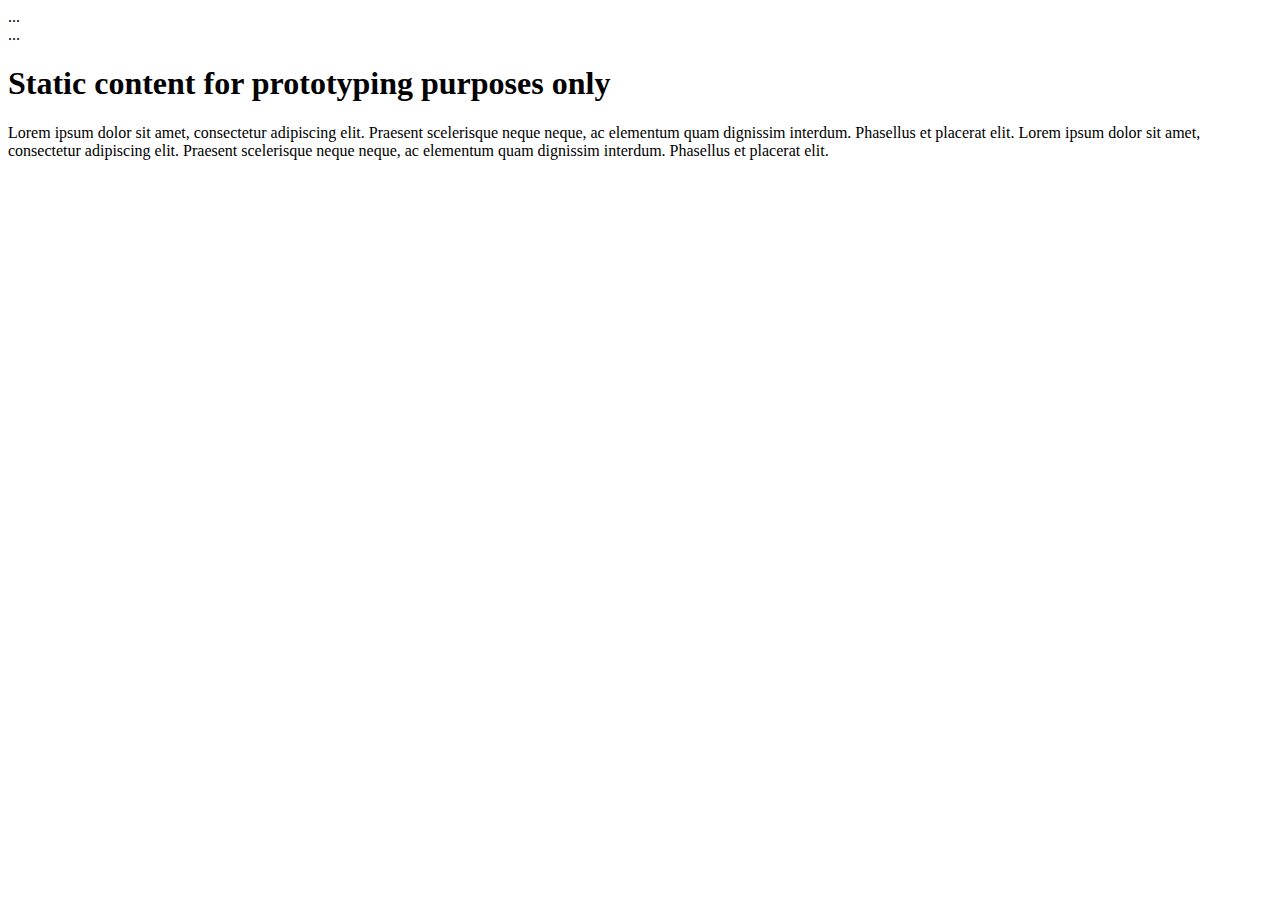
==== src/main/resources/templates/layout.html @ eae32bc0 "Initial commit" ====
<!DOCTYPE html>
<html>
<head>
    <!--/*  Each token will be replaced by their respective titles in the resulting page. */-->
    <title>Task List</title>
    ...
</head>
<body>
<!--/* Standard layout can be mixed with Layout Dialect */-->
<div>
    ...
</div>
<div class="container">
    <div layout:fragment="content">
        <h1>Static content for prototyping purposes only</h1>
        <p>
            Lorem ipsum dolor sit amet, consectetur adipiscing elit.
            Praesent scelerisque neque neque, ac elementum quam dignissim interdum.
            Phasellus et placerat elit. Lorem ipsum dolor sit amet, consectetur adipiscing elit.
            Praesent scelerisque neque neque, ac elementum quam dignissim interdum.
            Phasellus et placerat elit.
        </p>
    </div>
</div>
</body>
</html>
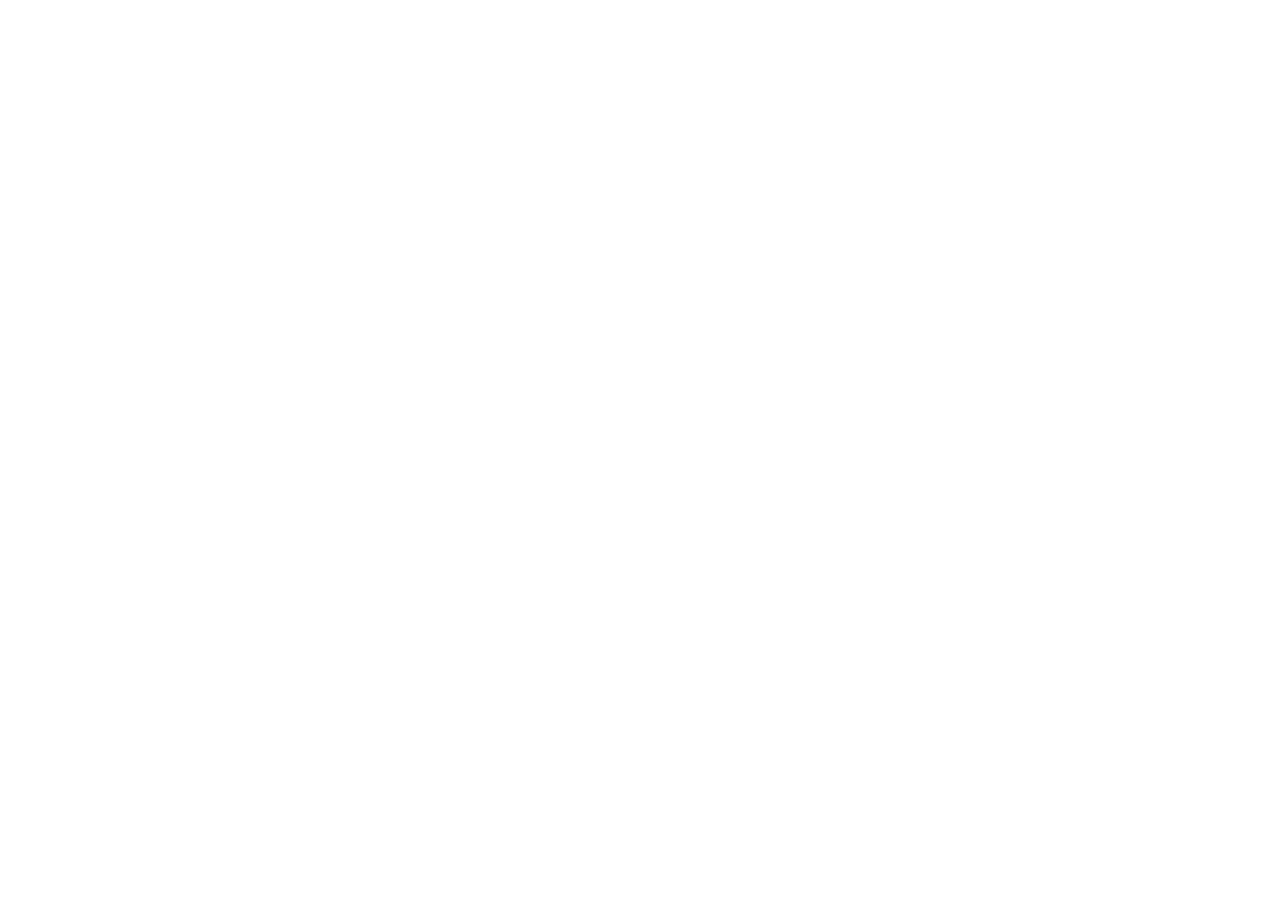
==== commit fb2fad61: "Add before Kevin" ====
--- a/src/main/resources/templates/layout.html
+++ b/src/main/resources/templates/layout.html
@@ -1,26 +1,18 @@
 <!DOCTYPE html>
-<html>
+<html xmlns:layout="http://www.w3.org/1999/xhtml" xmlns:th="http://www.w3.org/1999/xhtml">
 <head>
     <!--/*  Each token will be replaced by their respective titles in the resulting page. */-->
-    <title>Task List</title>
-    ...
+    <title layout:title-pattern="$LAYOUT_TITLE - $CONTENT_TITLE">Task List</title>
+    <link rel="stylesheet" href="https://stackpath.bootstrapcdn.com/bootstrap/4.3.1/css/bootstrap.min.css" integrity="sha384-ggOyR0iXCbMQv3Xipma34MD+dH/1fQ784/j6cY/iJTQUOhcWr7x9JvoRxT2MZw1T" crossorigin="anonymous">
+    <link rel="stylesheet" type="text/css" media="all" href="../../css/style.css" th:href="@{/../css/style.css}" />
 </head>
 <body>
-<!--/* Standard layout can be mixed with Layout Dialect */-->
-<div>
-    ...
-</div>
-<div class="container">
-    <div layout:fragment="content">
-        <h1>Static content for prototyping purposes only</h1>
-        <p>
-            Lorem ipsum dolor sit amet, consectetur adipiscing elit.
-            Praesent scelerisque neque neque, ac elementum quam dignissim interdum.
-            Phasellus et placerat elit. Lorem ipsum dolor sit amet, consectetur adipiscing elit.
-            Praesent scelerisque neque neque, ac elementum quam dignissim interdum.
-            Phasellus et placerat elit.
-        </p>
+    <div th:replace="fragment/navigation"></div>
+    <div class="container">
+        <div layout:fragment="content"></div>
     </div>
-</div>
+    <script src="https://code.jquery.com/jquery-3.3.1.slim.min.js" integrity="sha384-q8i/X+965DzO0rT7abK41JStQIAqVgRVzpbzo5smXKp4YfRvH+8abtTE1Pi6jizo" crossorigin="anonymous"></script>
+    <script src="https://cdnjs.cloudflare.com/ajax/libs/popper.js/1.14.7/umd/popper.min.js" integrity="sha384-UO2eT0CpHqdSJQ6hJty5KVphtPhzWj9WO1clHTMGa3JDZwrnQq4sF86dIHNDz0W1" crossorigin="anonymous"></script>
+    <script src="https://stackpath.bootstrapcdn.com/bootstrap/4.3.1/js/bootstrap.min.js" integrity="sha384-JjSmVgyd0p3pXB1rRibZUAYoIIy6OrQ6VrjIEaFf/nJGzIxFDsf4x0xIM+B07jRM" crossorigin="anonymous"></script>
 </body>
 </html>
